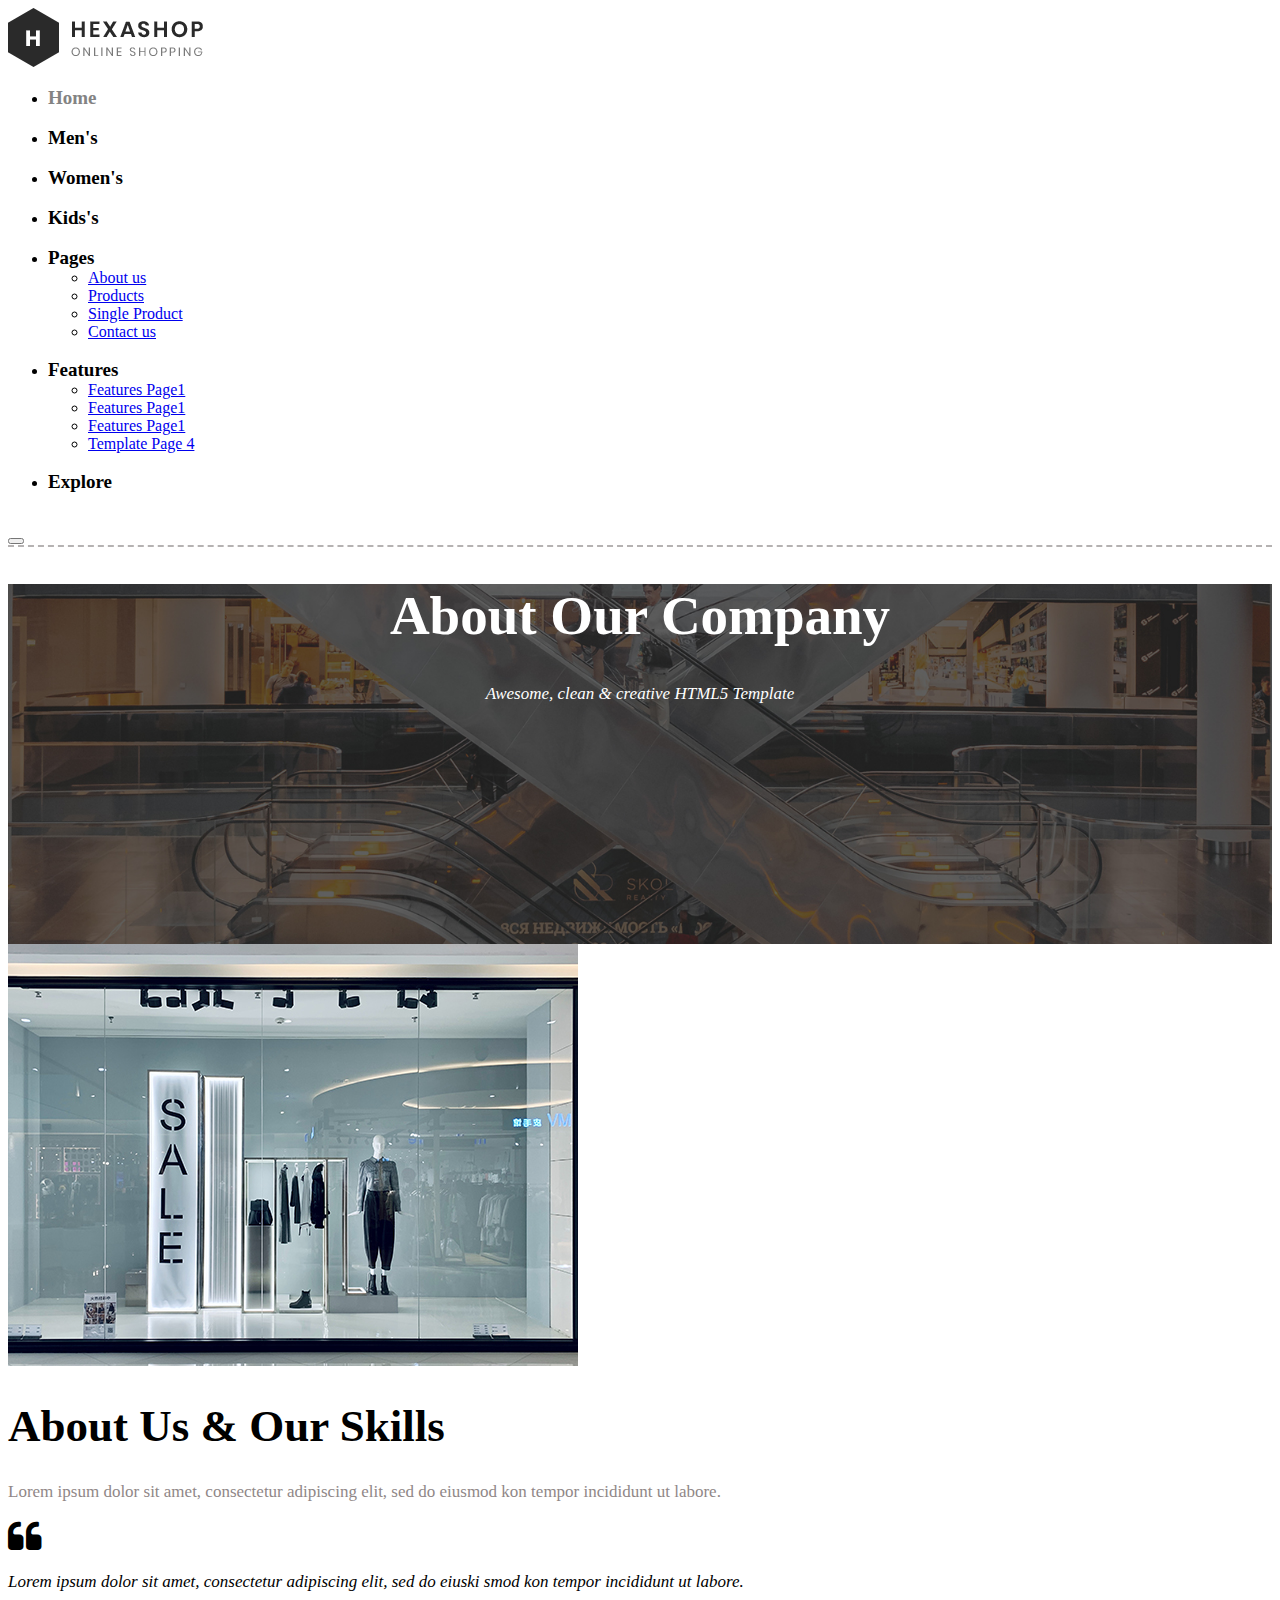
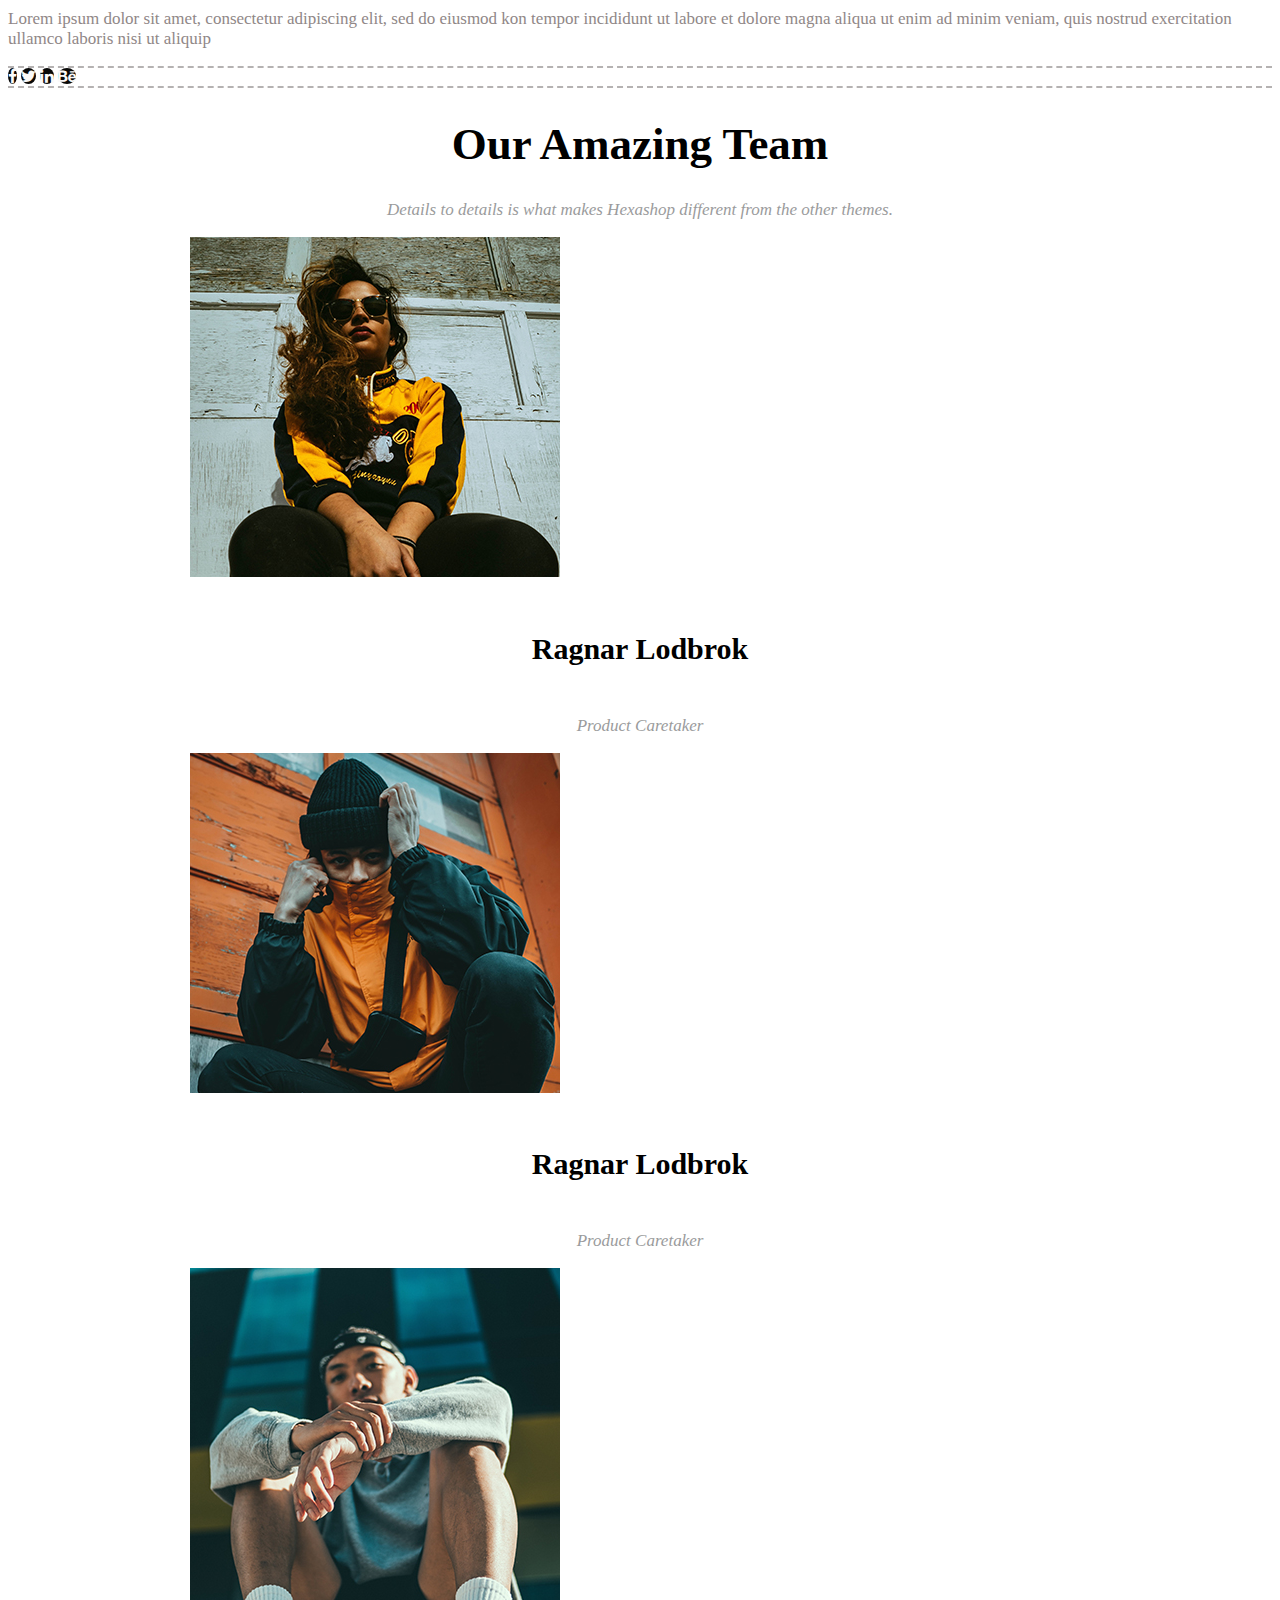
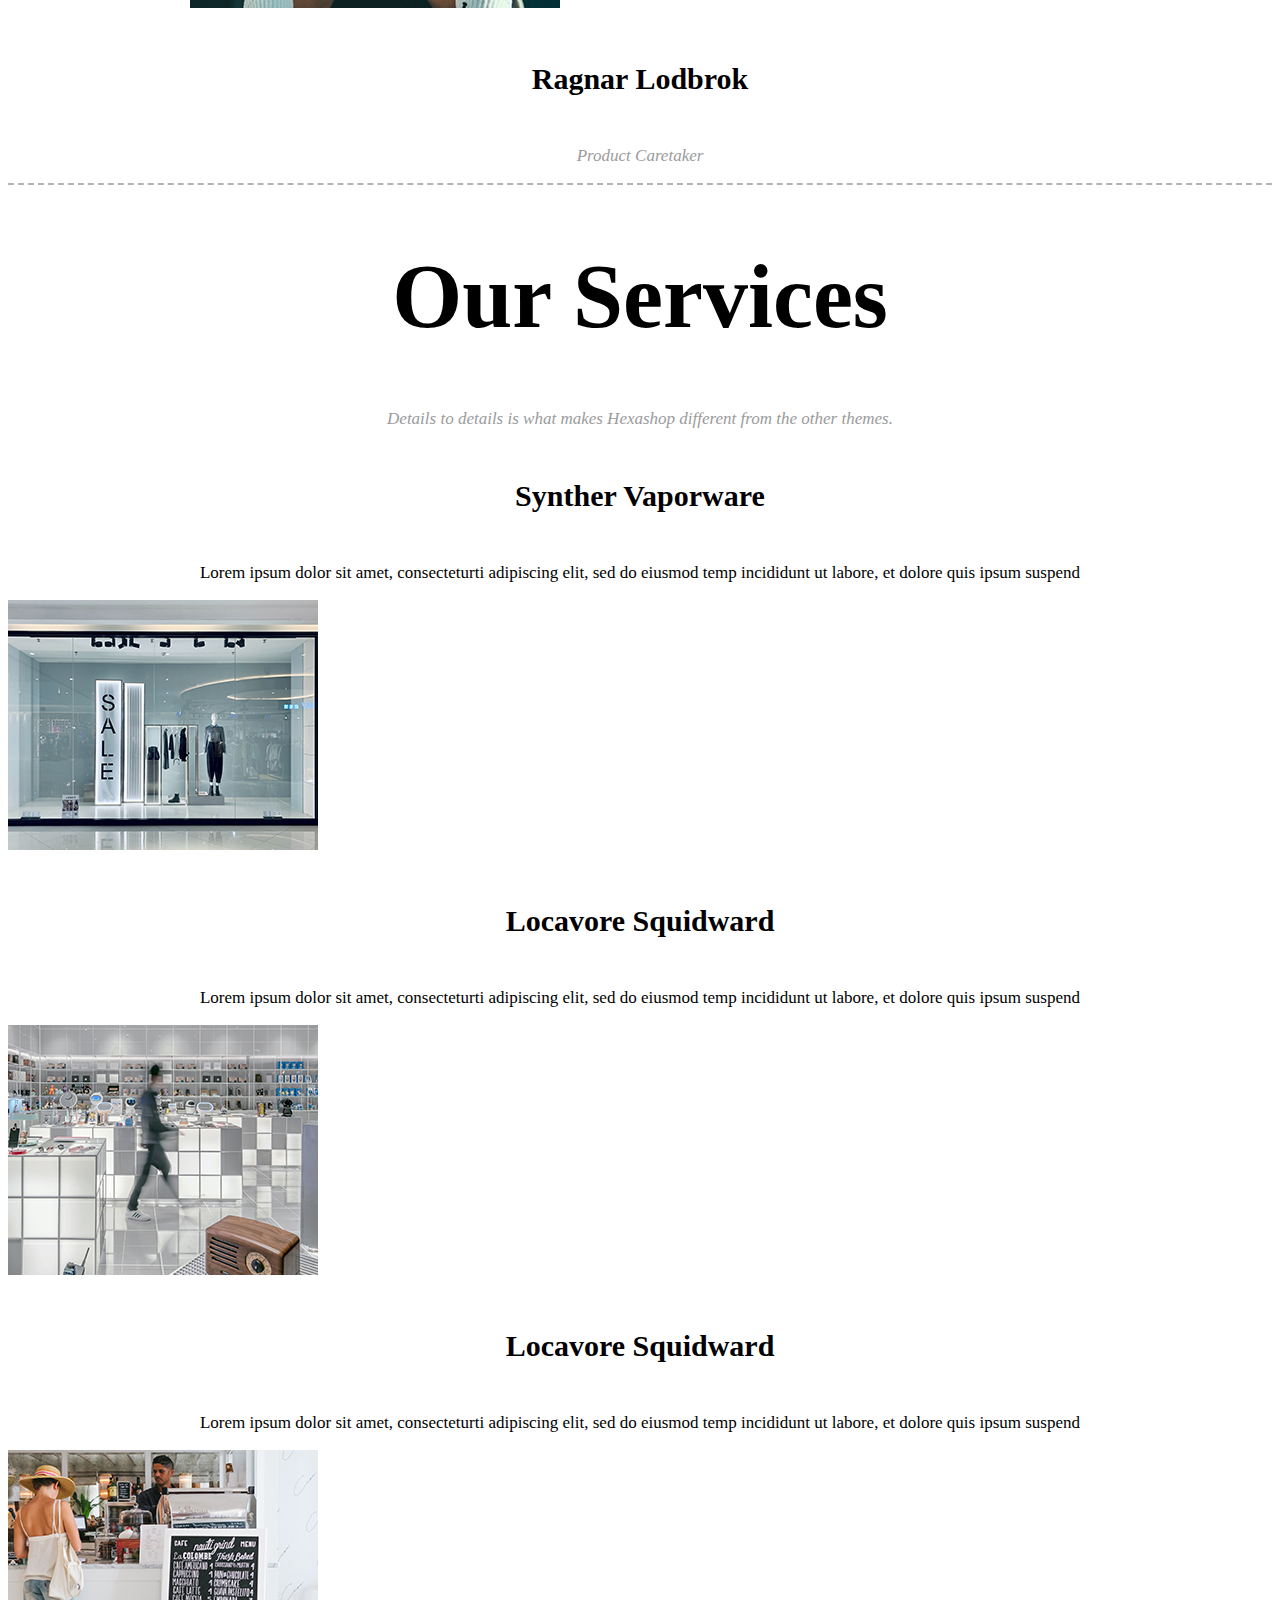
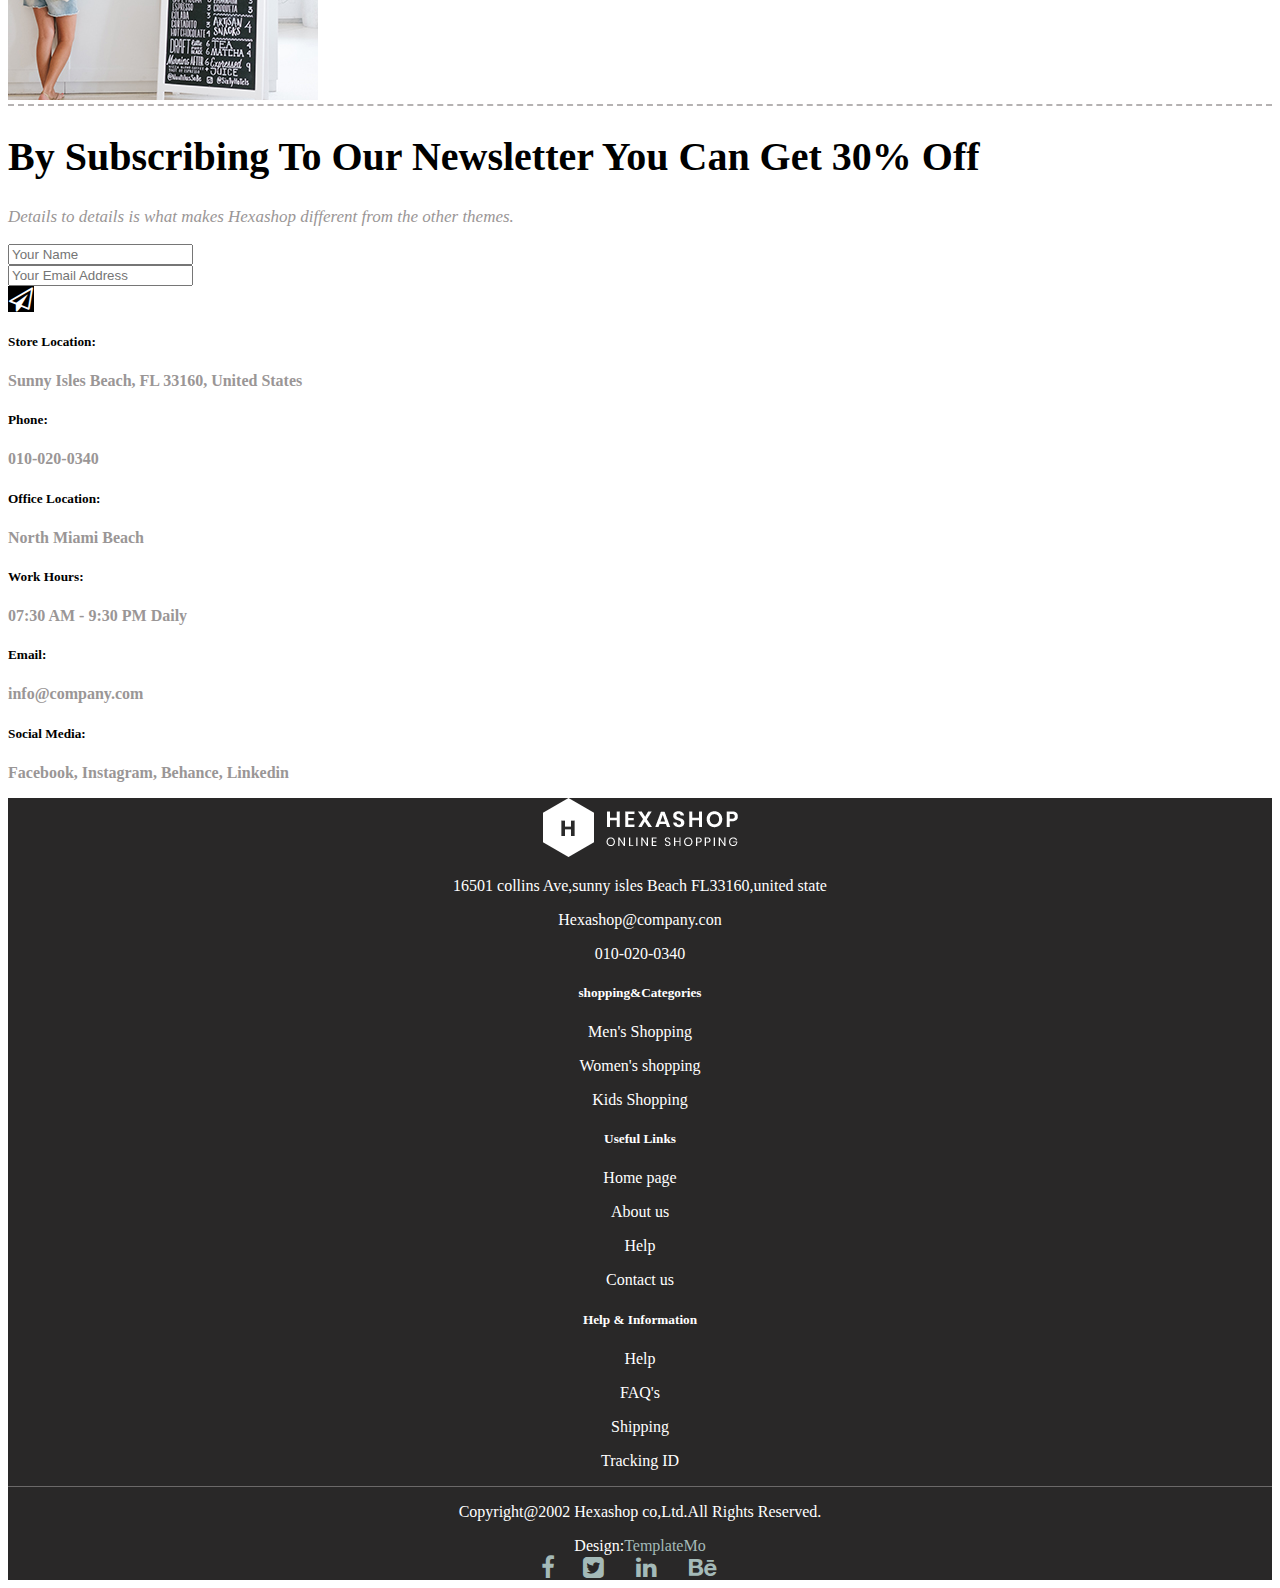
==== website4/pages/aboutus.html @ c2cced85 "added" ====
<!DOCTYPE html>
<html lang="en">
<head>   
  <link rel="stylesheet" href="https://cdnjs.cloudflare.com/ajax/libs/font-awesome/4.7.0/css/font-awesome.min.css">

  <link rel="stylesheet" href="../css/aboutus.css">
   <link href="https://cdn.jsdelivr.net/npm/bootstrap@5.1.3/dist/css/bootstrap.min.css" rel="stylesheet" integrity="sha384-1BmE4kWBq78iYhFldvKuhfTAU6auU8tT94WrHftjDbrCEXSU1oBoqyl2QvZ6jIW3" crossorigin="anonymous">
   <title>about us</title>
  </head>
<body>
  <div class="navbg fixed-top">
    <div class="container  ">
      
                  
      <div class="row pt-4">
          <div class="col-lg col-sm-6 col-md-6 col-6">
            <a class="navbar-brand" href="#"><img src="../img/logo.png" alt=""></a>
          </div>
          <div class="col-lg col-sm-6 col-md-6  col-6">
      <nav class="navbar navbar-expand-lg navbar-light">
      <div class="container-fluid">
        
       
        <div class="collapse navbar-collapse" id="navbarSupportedContent">
          <ul class="navbar-nav  mb-2 mb-lg-0 nav2">
            <li class="nav-item">
              <a class=" ab  nav-t" aria-current="page" href="../index.html">Home</a>
            </li>&nbsp;&nbsp;&nbsp;&nbsp;&nbsp;&nbsp;
            <li class="nav-item">
              <a class=" abc nav-t" aria-current="page" href="../index.html">Men's</a>
            </li>&nbsp;&nbsp;&nbsp;&nbsp;&nbsp;&nbsp;
            <li class="nav-item">
              <a class=" abc nav-t" aria-current="page" href="../index.html">Women's</a>
            </li>&nbsp;&nbsp;&nbsp;&nbsp;&nbsp;&nbsp;
            <li class="nav-item">
              <a class=" abc nav-t" aria-current="page" href="../index.html">Kids's</a>
            </li>&nbsp;&nbsp;&nbsp;&nbsp;&nbsp;&nbsp;
            <li class="nav-item dropdown nav text-dark">
              <a class=" dropdown-toggle nav-t abc" href="#" id="navbarDropdown" role="button" data-bs-toggle="dropdown" aria-expanded="false">
               Pages
              </a>
              <ul class="dropdown-menu" aria-labelledby="navbarDropdown">
                <li><a class="dropdown-item" href="aboutus.html">About us</a></li>
              <li><a class="dropdown-item" href="pdt.html">Products</a></li>
              <li><a class="dropdown-item" href="singlepdt.html">Single Product</a></li>
              <li><a class="dropdown-item" href="contactus.html">Contact us</a></li>
              </ul>
            </li>&nbsp;&nbsp;&nbsp;&nbsp;&nbsp;&nbsp;
            <li class="nav-item dropdown nav">
              <a class=" dropdown-toggle nav-t abc" href="#" id="navbarDropdown" role="button" data-bs-toggle="dropdown" aria-expanded="false">Features
                
              </a>
              <ul class="dropdown-menu" aria-labelledby="navbarDropdown">
                <li><a class="dropdown-item" href="#">Features Page1</a></li>
                <li><a class="dropdown-item" href="#">Features Page1</a></li>
                <li><a class="dropdown-item" href="#">Features Page1</a></li>
                <li><a class="dropdown-item" href="#">Template Page 4</a></li>
              </ul>
            </li>&nbsp;&nbsp;&nbsp;&nbsp;&nbsp;&nbsp;
            <li class="nav-item">
              <a class=" active nav-t abc" aria-current="page" href="#">Explore</a>
            </li>&nbsp;&nbsp;&nbsp;&nbsp;&nbsp;&nbsp;
          </ul>
         
        </div>
        <button class="navbar-toggler text-dark" type="button" data-bs-toggle="collapse" data-bs-target="#navbarSupportedContent" aria-controls="navbarSupportedContent" aria-expanded="false" aria-label="Toggle navigation">
          <span class="navbar-toggler-icon"></span>
        </button>
      </div>
  </div>
  </div>
  </div>
  </div>
    </nav>


      <div class="container-fluid  mb-5 ">
        <div class="row bor">
      
        </div>
      </div>


<header>
 
  <div class="container mb-5 pb-5 " id="home">
  <div class="row ">
    <div class="col-lg mt-5"></div>
    <div class="row">
      <div class="col-lg mt-5"></div>
    </div>
    <div class="row">
      <div class="col-lg mt-5"></div>

      <div class="col-lg-12  mt-5"><h1 class="Our">
        About Our Company
      </h1></div>
      <div class="col-lg-12 "><p class="HTML5">
        Awesome, clean & creative HTML5 Template
      </p></div>
    </div>

  </div>
</div></header>
  



    
<div class="container mt-5 mb-5">
  <div class="row ">
    <div class="col-lg-6 ">
      <div class="row">
        <div class="col-lg">
          <img src="../img/about-left-image.jpg" class="w-100">
        </div>
      </div>
    </div>
    <div class="col-lg-6 ">
      <div class="row">
        <div class="col-lg-12 ">
          <h1 class="About">
     About Us & Our Skills
          </h1>
          <div class="col-lg-12 mt-4">
            <p class="Lorem">
              Lorem ipsum dolor sit amet, consectetur adipiscing elit, sed do eiusmod kon tempor incididunt ut labore.
            </p>
          </div>
          <div class="row">
            <div class="col-lg-1">
              <i class="fa fa-quote-left" style="font-size:36px">
              </i></div>
            <div class="col-lg-11"> 
              <p class="website">Lorem ipsum dolor sit amet, consectetur adipiscing elit, sed do eiuski smod kon tempor incididunt ut labore.
              </p></div>
          </div>
         
          <div class="col-lg-12">
            <p class="Lorem">Lorem ipsum dolor sit amet, consectetur adipiscing elit, sed do eiusmod kon tempor incididunt ut labore et dolore magna aliqua ut enim ad minim veniam, quis nostrud exercitation ullamco laboris nisi ut aliquip</p>
          </div>
         <div class="col-lg-12 bor"></div>
            <div class="col-lg-12 mt-3 "><a href="#home" class="under">
              <i class="fa fa-facebook-f face pt-3 pb-3 ps-4 pe-4 " ></i>
              <i class="fa fa-twitter face  pt-3 pb-3 ps-3 pe-3 " ></i> 
             <i class="fa fa-linkedin face  pt-3 pb-3 ps-3 pe-3" ></i> 
              <i class="fa fa-behance face  pt-3 pb-3 ps-3 pe-3" ></i>
            </a>
            
          
            </div>
          
       
          
        </div>
      </div>
    </div>
  </div>
</div>

<div class="container-fluid mt-5 mb-5 ">
  <div class="row bor">

  </div>
</div>


<div class="container mt-5 mb-5">
  <div class="row">
    <div class="col-lg-12">
      <h1 class="Team About">Our Amazing Team</h1>
    </div>
    <div class="col-lg-12">
      <p class="Team other">Details to details is what makes Hexashop different from the other themes.</p></div>
    <div class="col-lg mt-5">
      <div class="row demo">
          <div class="col-lg-4">
              <div class="content px-0 mx-0">
                  <img src="../img/team-member-01.jpg" class="w-100 ">
                  <div class="content-overlay"></div>
                  <div class="content-details fadeIn-bottom fadeIn-right">
                   
                    <p>
                      <a href="#home" class="under"><i class="fa fa-facebook-f fac pt-3 pb-3 ps-4 pe-4 " ></i>&nbsp;&nbsp;
                        <i class="fa fa-twitter fac  pt-3 pb-3 ps-3 pe-3 " ></i> &nbsp;&nbsp;
                       <i class="fa fa-linkedin fac  pt-3 pb-3 ps-3 pe-3" ></i> &nbsp;&nbsp;
                        <i class="fa fa-behance fac  pt-3 pb-3 ps-3 pe-3"></i>&nbsp;&nbsp;</a>
                      
                    </p>
                  </div>
                </div>


      <div class="col-lg-12"><h5 class="Team Ragnar">Ragnar Lodbrok</h5></div>
      <div class="col-lg-12"><p class="Team other">Product Caretaker</p></div>
  </div>
          <div class="col-lg-4">
              <div class="content   ms-3">
                  <img src="../img/team-member-02.jpg" class="w-100 ">
                  <div class="content-overlay"></div>
                  <div class="content-details fadeIn-bottom fadeIn-right">
                   
                    <a href="#home" class="under"><i class="fa fa-facebook-f fac pt-3 pb-3 ps-4 pe-4 " ></i>&nbsp;&nbsp;
                      <i class="fa fa-twitter fac  pt-3 pb-3 ps-3 pe-3 " ></i> &nbsp;&nbsp;
                     <i class="fa fa-linkedin fac  pt-3 pb-3 ps-3 pe-3" ></i> &nbsp;&nbsp;
                      <i class="fa fa-behance fac  pt-3 pb-3 ps-3 pe-3"></i>&nbsp;&nbsp;</a>
                  </div>
                </div>
                <div class="col-lg-12"><h5 class="Team Ragnar">Ragnar Lodbrok</h5></div>
      <div class="col-lg-12"><p class="Team other">Product Caretaker</p></div>
          </div>
          <div class="col-lg-4">
              <div class="content ms-4">
                  <img src="../img/team-member-03.jpg" class="w-100 ">
                  <div class="content-overlay"></div>
                  <div class="content-details fadeIn-bottom fadeIn-right">
                   
                    <a href="#home" class="under"><i class="fa fa-facebook-f fac pt-3 pb-3 ps-4 pe-4 " ></i>&nbsp;&nbsp;
                      <i class="fa fa-twitter fac  pt-3 pb-3 ps-3 pe-3 " ></i> &nbsp;&nbsp;
                     <i class="fa fa-linkedin fac  pt-3 pb-3 ps-3 pe-3" ></i> &nbsp;&nbsp;
                      <i class="fa fa-behance fac  pt-3 pb-3 ps-3 pe-3"></i>&nbsp;&nbsp;</a>
                  </div>
                </div>
                <div class="col-lg-12"><h5 class="Team Ragnar">Ragnar Lodbrok</h5></div>
      <div class="col-lg-12"><p class="Team other">Product Caretaker</p></div>
              
          </div>
      </div>
    </div>
  </div>
</div>

<div class="container-fluid mt-5 mb-5 ">
  <div class="row bor">

  </div>
</div>

<div class="container mt-5 mb-5">
  <div class="row  ">
      <div class="col-lg-12 Team About"><h1>Our Services</h1></div>
      <div class="col-lg-12 Team mb-5 other "><p> Details to details is what makes Hexashop different from the other themes.</p></div>
      <div class="card-group">
        
        <div class="col-lg col-md-12">
          <div class="card ms-3  shadow-lg pt-3 pb-5 ps-2 pe-2 mb-4">
            <div class="card-body ">
              <h5 class="card-title pt-3 Team Synther">Synther Vaporware</h5>
              <p class="card-text pt-3 Team ipsum ps-4 pe-4">Lorem ipsum dolor sit amet, consecteturti adipiscing elit, sed do eiusmod temp incididunt ut labore, et dolore quis ipsum suspend</p>
              <img src="../img/service-01.jpg" class="card-img-top w-100" alt="...">

            </div>
          </div>
        </div>
              <div class="col-lg col-md-12">
                <div class="card ms-3  shadow-lg pt-3 pb-5 ps-2 pe-2 mb-4">
                  <div class="card-body ">
                    <h5 class="card-title pt-3 Team Synther">Locavore Squidward</h5>
                    <p class="card-text pt-3 Team ipsum ps-4 pe-4">Lorem ipsum dolor sit amet, consecteturti adipiscing elit, sed do eiusmod temp incididunt ut labore, et dolore quis ipsum suspend</p>
                    <img src="../img/service-02.jpg" class="card-img-top w-100" alt="...">
      
                  </div>
                </div>
              </div>
              
              <div class="col-lg col-md-12">
                <div class="card ms-3  shadow-lg pt-3 pb-5 ps-2 pe-2 mb42">
                  <div class="card-body ">
                    <h5 class="card-title pt-3 Team Synther">Locavore Squidward</h5>
                    <p class="card-text pt-3 Team ipsum ps-4 pe-4">Lorem ipsum dolor sit amet, consecteturti adipiscing elit, sed do eiusmod temp incididunt ut labore, et dolore quis ipsum suspend</p>
                    <img src="../img/service-03.jpg" class="card-img-top w-100" alt="...">
      
                  </div>
                </div>
              </div>    
          </div>
       
  </div>
</div>



<div class="container-fluid mt-5 mb-5 ">
  <div class="row bor">

  </div>
</div>
<div class="container-fluid three mt-5 mb-5">

</div>
<!-- section7 -->
<div class="container mb-5">
  <div class="row">
    <div class="col-lg-8 mb-5">
      <div class="row">
        <div class="col-lg-12 mb-3"><h1 class="Off">By Subscribing To Our Newsletter You Can Get 30% Off</h1></div>
        <div class="col-lg-12 mb-4"><p class="themes">Details to details is what makes Hexashop different from the other themes.</p></div>
        <!-- <form action=""> -->
           <!-- <div class="col-lg-4 ">
            <input type="text" placeholder="Your Name" class="form-contol pt-3 pb-3 ps-5 pe-5">
          </div>
          <div class="col-lg-4 ">
              <input type="email" placeholder="Your Email Address" class="form-contol pt-3 pb-3 ps-5 pe-5">

             </div>
             -->
            
              <div class="col-lg-5">
                <form>
                  <div class="mb-3">
                <input type="text" class="form-control p-2" id=""  placeholder="Your Name">
              </div></div>
            </form>
              <div class="col-lg-5"> 
                <form action="">
                <div class="mb-3">
                <input type="email" class="form-control p-2" id="exampleInputEmail1" aria-describedby="emailHelp" placeholder="Your Email Address">
              </div></div>
            </form>
            <div class="col-lg-1  col-mb-12 col-sm-12">
              <i class="fa fa-paper-plane-o ms-2 w-100 p-2 plane" style="font-size:24px"></i>
             </div>
              
            

            <!-- </form> -->
        
      </div>
    </div>
    <div class="col-lg">
      <div class="row">
        <div class="col-lg-6 col-md-6 col-sm-6 col-6">
          <div class="row">
            <div class="col-lg-12 col-md-12 col-sm-12">
              <h5 class="Store">Store Location:</h5>
              <p class="States">Sunny Isles Beach, FL 33160, United States</p>
            </div>
            <div class="col-lg-12 col-md-12 col-sm-12">
              <h5 class="Store mt-3">Phone:</h5>
              <p class="States">010-020-0340</p>
            </div>
            <div class="col-lg col-md col-sm">
              <h5 class="Store  mt-3">Office Location:</h5>
              <p class="States">North Miami Beach</p>
            </div>
          </div>
        </div>
        <div class="col-lg-6 col-md-6 col-sm-6 col-6">
          <div class="row">
            <div class="col-lg-11 col-md-12 col-sm-12">
              <h5 class="Store">Work Hours:</h5>
              <p class="States">07:30 AM - 9:30 PM Daily</p>
            </div>
            <div class="col-lg-12 col-md-12 col-sm-12">
              <h5 class="Store  mt-3">Email:</h5>
              <p class="States">info@company.com</p>
            </div>
            <div class="col-lg-12 col-md-12 col-sm-12">
              <h5 class="Store  mt-3">Social Media:</h5>
              <p class="States">Facebook, Instagram, Behance, Linkedin</p>
            </div>
          </div>
        </div>
      </div>
   
    </div>
  </div>
</div>
      <!--  -->
      <!-- footer -->
      <footer>

        <div class="container ">
          <div class="row o1">
            <div class="col-lg-3  mt-5"><img src="../img/white-logo.png" >
              <p class="pa mt-3">16501 collins Ave,sunny isles Beach  FL33160,united state</p>
            <p class="pa mt-3">Hexashop@company.con</p>
          <p class="pa">010-020-0340</p></div>
            <div class="col-lg-3   mt-5">
              <h5 class="pa mb-3">shopping&Categories</h5>
              <p class="pa">Men's Shopping</p>
              <p class="pa">Women's shopping</p>
              <p class="pa">Kids Shopping</p>
              </div>
            <div class="col-lg-3  mt-5">
              <h5 class="pa  mb-3">Useful Links</h5>
              <p class="pa">Home page</p>
              <p class="pa">About us</p>
              <p class="pa">Help</p>
              <p class="pa">Contact us</p>
            </div>
            <div class="col-lg-3   mt-5">
              <h5 class="pa  mb-3">Help & Information</h5>
              <p class="pa">Help</p>
              <p class="pa">FAQ's</p>
              <p class="pa">Shipping</p>
              <p class="pa">Tracking ID</p>
            </div>
          </div>
          <div class="row pa1">
            <div class="col-lg-12 pa2 mt-5"><p>Copyright@2002 Hexashop co,Ltd.All Rights Reserved.</p></div>
            <div class="col-lg-12 pa2">Design:<a href="https://templatemo.com/" class="TemplateMo">TemplateMo</a> </div>
            <div class="col-lg mt-3">
              <a href="#home"><i class="fa fa-facebook-f fa1" style="font-size:24px"></i></a>&nbsp;&nbsp;&nbsp;&nbsp;&nbsp;&nbsp;
             <a href="#home"><i class="fa fa-twitter-square fa1" style="font-size:24px"></i></a> &nbsp;&nbsp;&nbsp;&nbsp;&nbsp;&nbsp;
            <a href="#home"> <i class="fa fa-linkedin fa1" style="font-size:24px"></i></a> &nbsp;&nbsp;&nbsp;&nbsp;&nbsp;&nbsp;
             <a href="#home"> <i class="fa fa-behance fa1" style="font-size:24px"></i></a>&nbsp;&nbsp;&nbsp;&nbsp;&nbsp;&nbsp;
            </div>
            
          </div>
            
        
         
        </div>
      
      </footer>
      <script src="https://cdn.jsdelivr.net/npm/@popperjs/core@2.10.2/dist/umd/popper.min.js" integrity="sha384-7+zCNj/IqJ95wo16oMtfsKbZ9ccEh31eOz1HGyDuCQ6wgnyJNSYdrPa03rtR1zdB" crossorigin="anonymous"></script>
<script src="https://cdn.jsdelivr.net/npm/bootstrap@5.1.3/dist/js/bootstrap.min.js" integrity="sha384-QJHtvGhmr9XOIpI6YVutG+2QOK9T+ZnN4kzFN1RtK3zEFEIsxhlmWl5/YESvpZ13" crossorigin="anonymous"></script>

</body>
</html>
---- website4/css/aboutus.css ----
.Off{
    font-weight:700 ;
    font-size: 40px;
}
.themes{
    font-weight: 500;
    font-size: 17px;
    font-style: italic;
    color: rgb(154, 150, 150);
}
.Store{
    font-weight: 700;
}
.States{
    color: rgb(154, 150, 150);
font-weight: 600;
}

.under{
  text-decoration: none;
}
a.abc{
  color:black;
  text-decoration: none;
  font-weight: 600;
    font-size: 19px;
  }
  a.abc:hover{
    color:rgb(131, 131, 131);
    }
    a.ab{
      color:rgb(131, 131, 131);
      text-decoration: none;
      font-weight: 600;
        font-size: 19px;
      }
      a.ab:hover{
        color:rgb(131, 131, 131);
        }

/*  */
/* footer */
footer{
    background-color:rgb(41, 40, 40) ;
}
.pa{
    color: white;
}
.pa1{
    color: white;
    text-align: center;
border-top: 1px solid rgb(107, 105, 105);
}
.pa2{
    color: white;
    text-align: center;
}
.face{
    color: #faf9f9;
    border-radius: 70%;
    background-color: rgb(9, 9, 8); 
}
.face:hover{
  color: black;
  background-color: #fff;
}
.fac{
    color: black;
  background-color: #fff;
  border-radius: 70%;
}
.fac:hover{
    color: #faf9f9;
   
    background-color: rgb(9, 9, 8);
}


header{
    background-image: url(../img/about-us-page-heading.jpg);
    background-repeat:no-repeat;
    background-position: center;
    background-size: cover;
    height: 40vh; 
}
h1.Our{
    text-align: center;
    font-size: 55px;
    font-weight: 900;
    color: white;
}
.HTML5{
    text-align: center;
    font-size: 17px;
    font-weight: 400;
    font-style: italic;
    color: white;
}
.Team{
    text-align: center;
  
}
.demo>[class*='col-']
  {
      padding-right: 0;
      padding-left: 0;
  }
  .bor{
    border-bottom: 2px dashed rgb(181, 178, 178);
}
.About{
    font-size: 45px;
    font-weight: 700;
}
.Lorem{
    font-size: 17px;
    font-weight: 500;
    color: rgb(144, 135, 135);
}
.website{
    font-style: italic; 
    font-size: 17px;
    font-weight: 500;
}
.other{
    font-style: italic; 
    font-size: 17px;
    font-weight: 500;
    color: rgb(154, 155, 156);
}
.Ragnar{
    font-size: 30px;
    font-weight: 700;
}
.Synther{
    font-size: 30px;
    font-weight: 700;
}
.ipsum{
    font-size: 17px; 
}



.content {
    position: relative;
    width: 100%;
    max-width: 900px;
    margin: auto;
    overflow: hidden;
  }
  .navbg{
    background-color: #fff;
  }
  .content .content-overlay {
     background-color: black;
       position: absolute;
    height: 100%;
    width: 100%;
    left: 0;
    top: 0;
    bottom: 0;
    right: 0;
    opacity: 0;
    -webkit-transition: all 0.4s ease-in-out 0s;
    -moz-transition: all 0.4s ease-in-out 0s;
    transition: all 0.4s ease-in-out 0s;
  }
  
  .content:hover .content-overlay{
    opacity: 0.8;
  }
  
  .content-image{
    width: 100%;
  }
  
  .content-details {
    position: absolute;
    text-align: center;
    padding-left: 1em;
    padding-right: 1em;
    width: 90%;
    top: 50%;
    left: 50%;
    opacity: 0;
    -webkit-transform: translate(-50%, -50%);
    -moz-transform: translate(-50%, -50%);
    transform: translate(-50%, -50%);
    -webkit-transition: all 0.3s ease-in-out 0s;
    -moz-transition: all 0.3s ease-in-out 0s;
    transition: all 0.3s ease-in-out 0s;
  }
  
  .content:hover .content-details{
    
    opacity: 1;
  }
  
  .content-details h5{
      
    color: #fff;
    font-weight: 100;
  
  }
  
  .content-details p{
    color: #fff;
    font-size: 0.8em;
  }
  
  .fadeIn-bottom{
      top: 50%;
    }
    
    .fadeIn-top{
      top: 20%;
    }
    
    .fadeIn-left{
      left: 20%;
    }
    
    .fadeIn-right{
      left: 50%;
    }
  
  /* .banner{
      background-image: url(../img/left-banner-image.jpg);
  background-repeat:no-repeat;
  background-position: center;
  background-size: cover;
  height: 86vh;
  } */
  .centered {
      position: absolute;
      top: 30%;
      left: 10%;
      transform: translate(-10%, -10%);
    }
  .we{
      color: #fff;
     
      font-size: 52px;
      font-weight: 700;
      margin-bottom: 20px;
  }
  .clean{
      font-size: 16px;
      color: #fff;
      font-weight: 400;
      font-style: italic;
      display: block;
      margin-bottom: 30px;
  }
  .Purchase{
      text-decoration: none;
      color: #fff;
      border:1px solid white ;
  }
  .Purchase:hover{
      color: black;
      background-color: #fff;
  }
  .Women{
      color: #fff;
  
      font-size: 32px;
      font-weight: 700;
      margin-bottom: 20px;
  }
  .Best{
      font-size: 20px;
      color: #fff;
      font-weight: 400;
      font-style: italic;
      display: block;
     text-align: center;
  }
  .centere {
      position: absolute;
      top: 40%;
      left: 30%;
      transform: translate(-10%, -10%);
    }
    .TemplateMo{
        color: rgb(164, 186, 184);
        text-decoration: none;
       
     } 
     .TemplateMo:hover{
        color: brown;
     }
     .fa1{
        color: rgb(164, 186, 184);
        text-decoration: none;
     }
    .fa1:hover{
        color: brown;
    }
    .plane{
        border: 1px solid black;
        background-color: black;
        color: #fff;
        text-align: center;
      }
      .plane:hover{
        background-color: #fff;
        color: black;
      }
      .o1{
        text-align: center;
        }
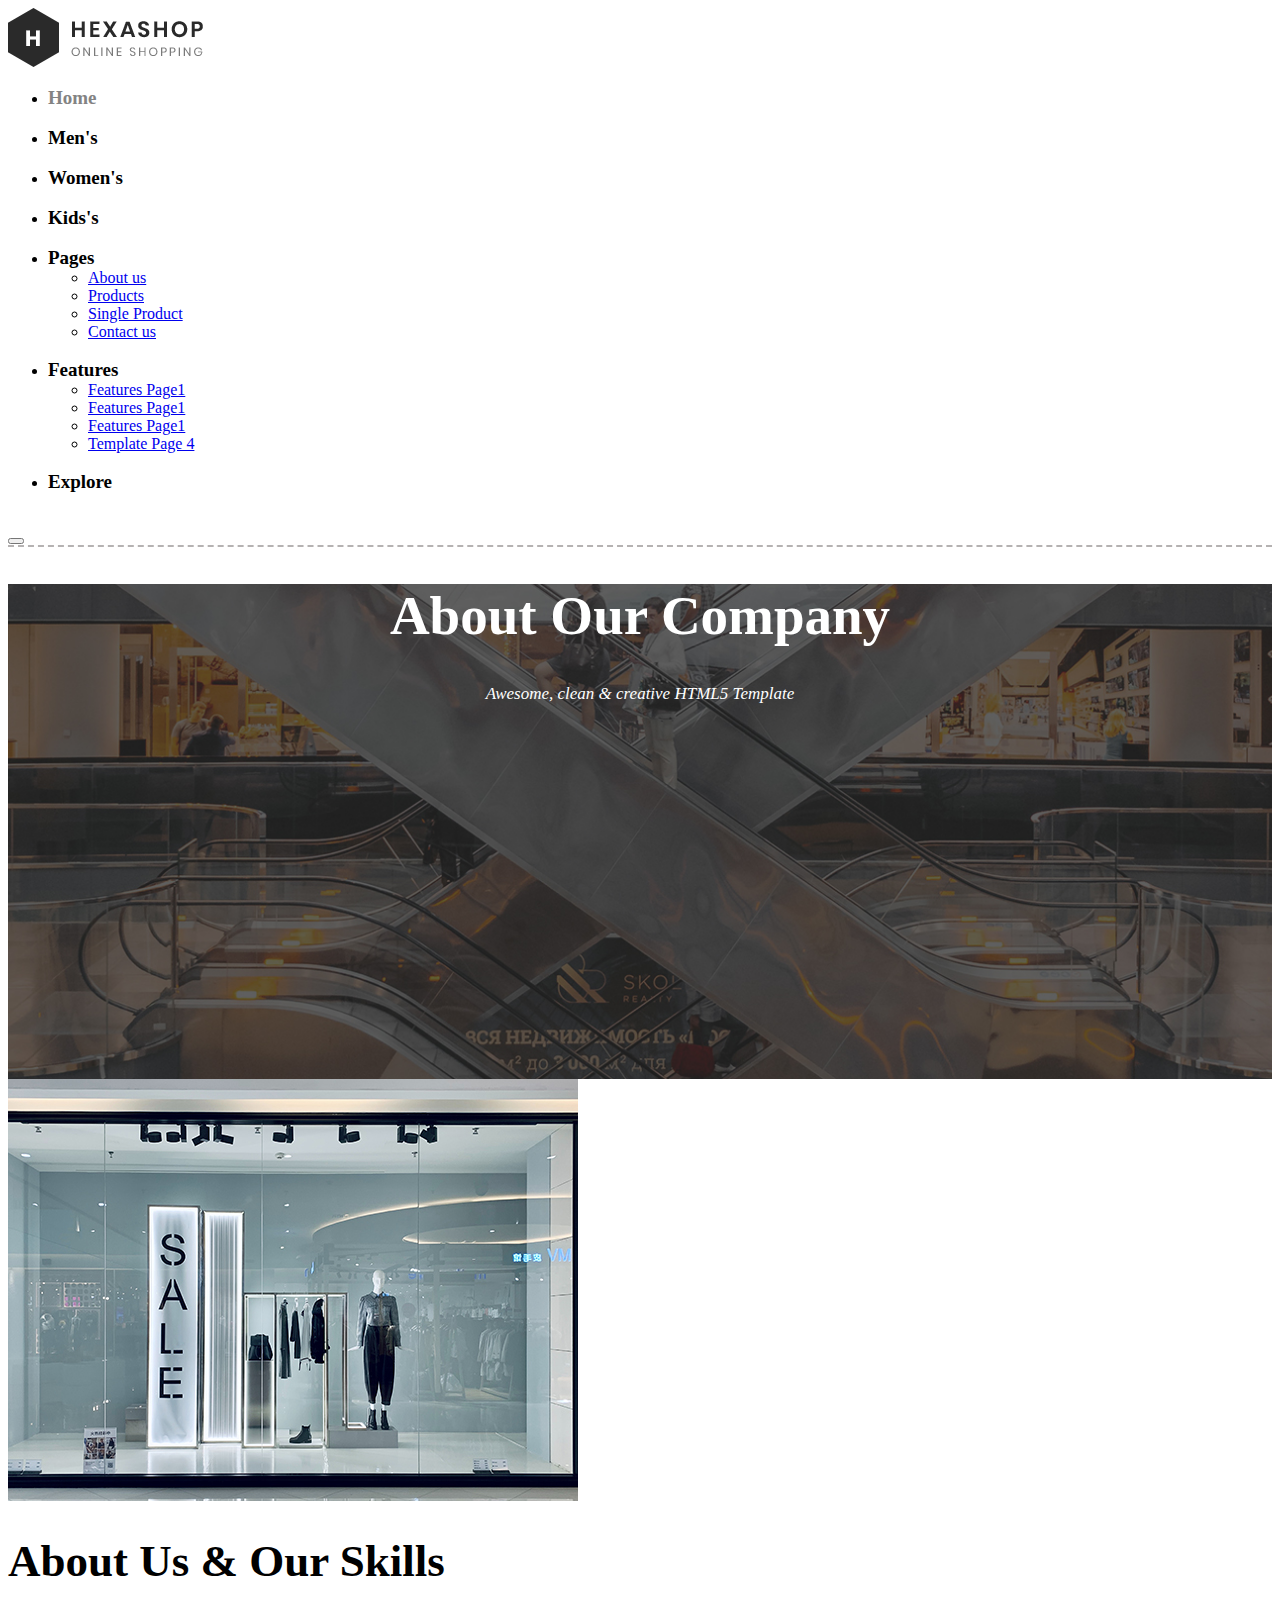
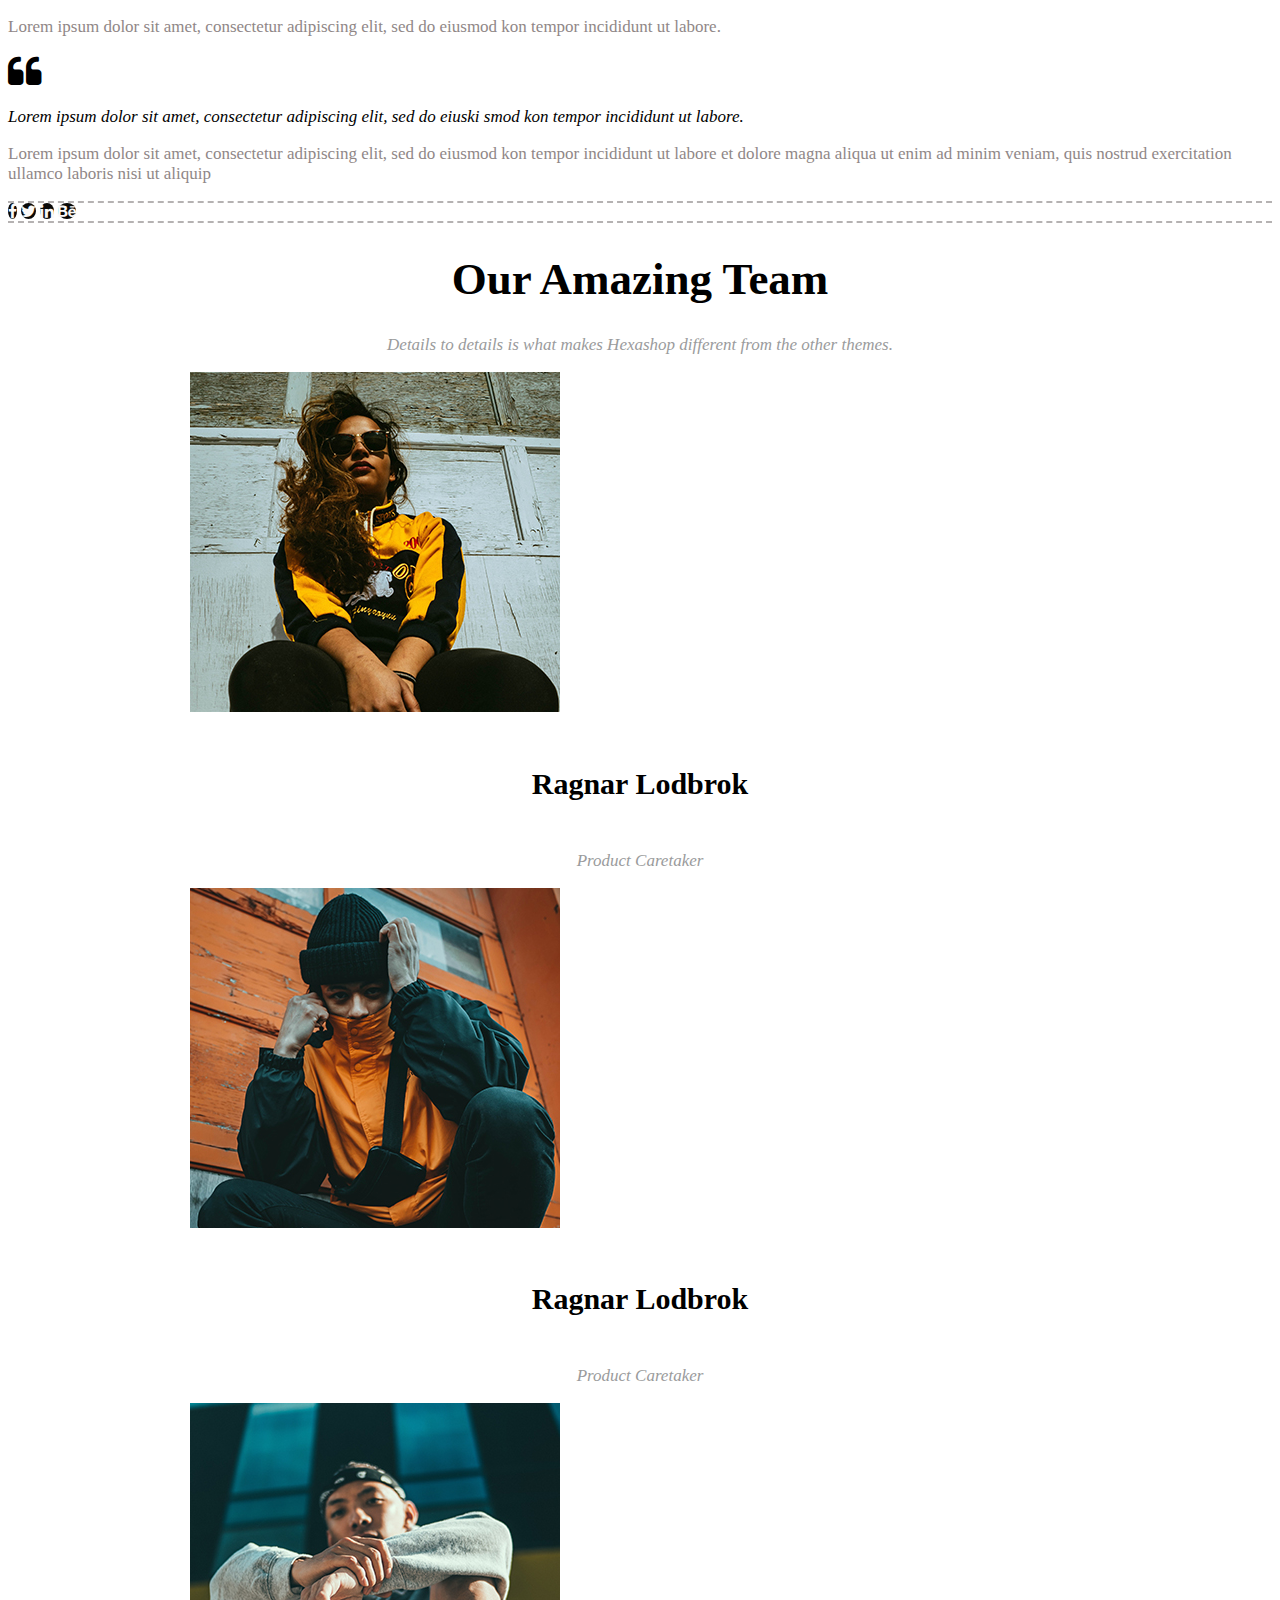
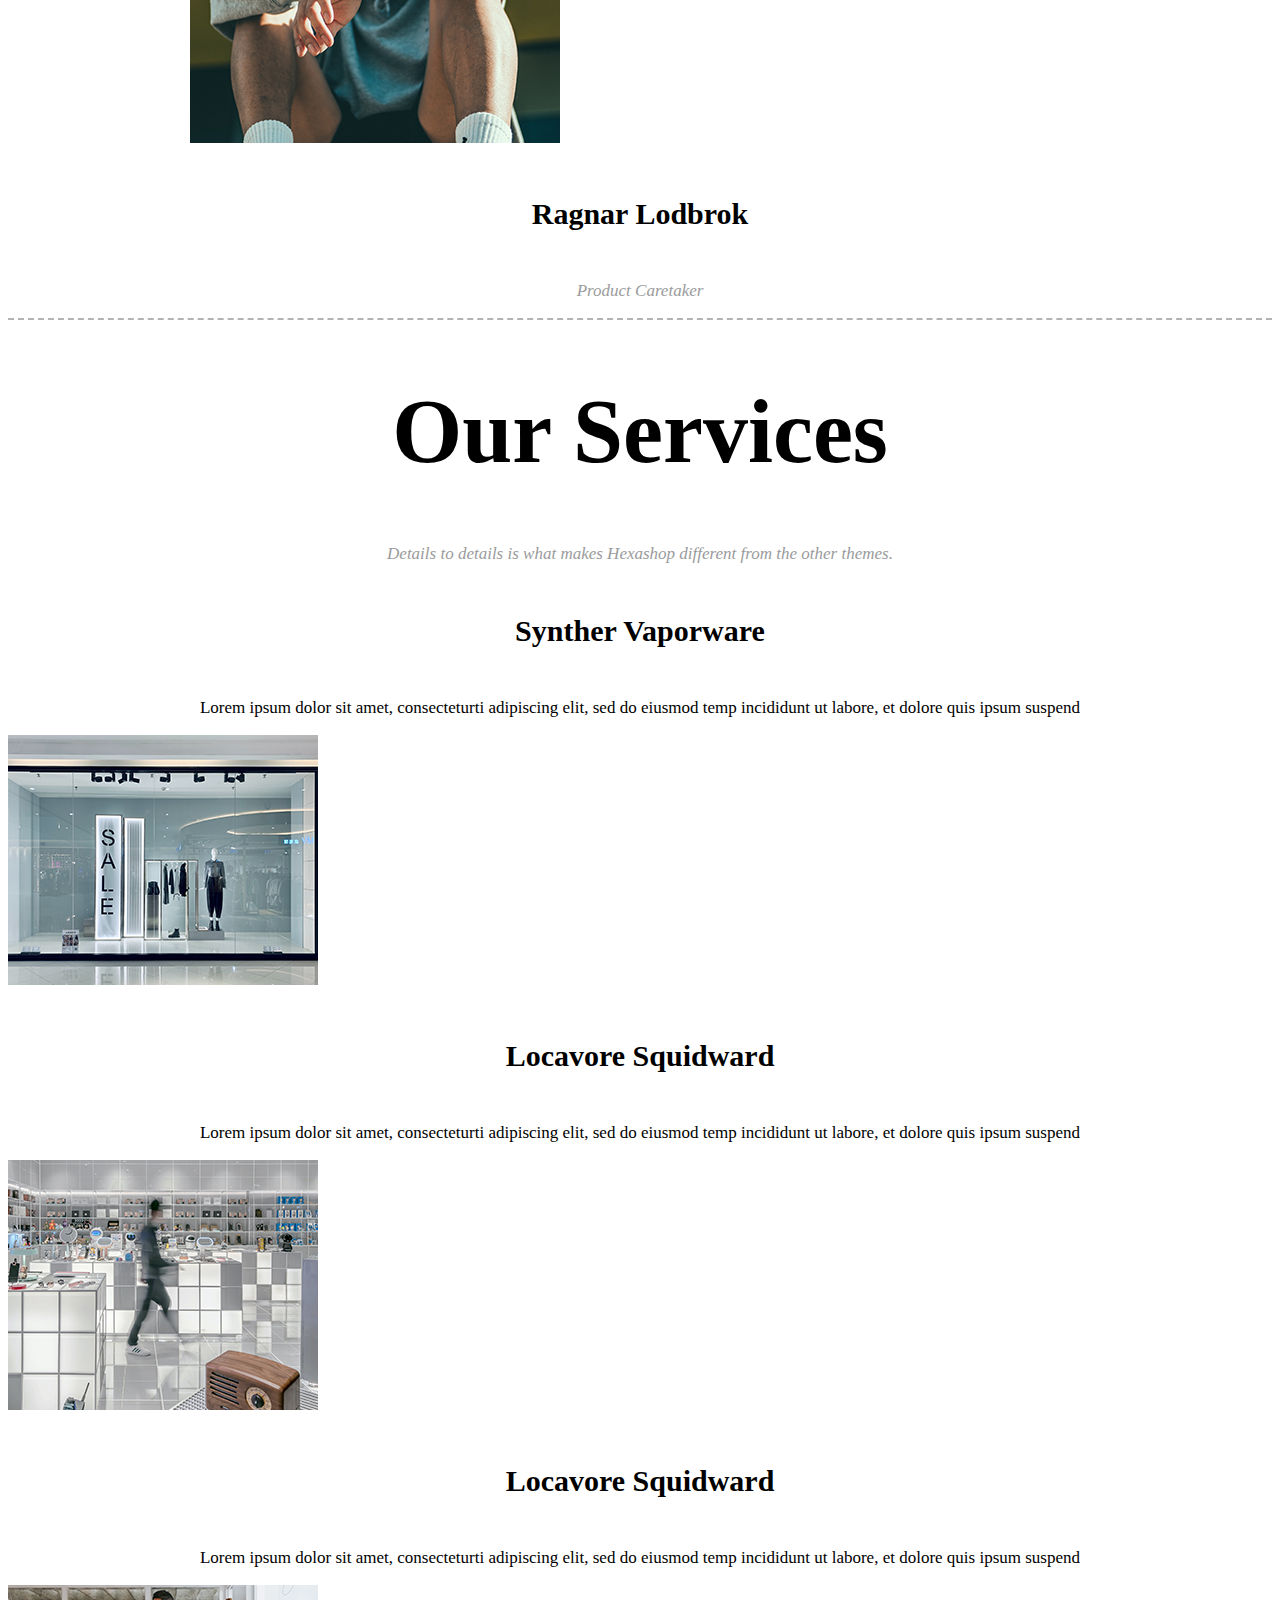
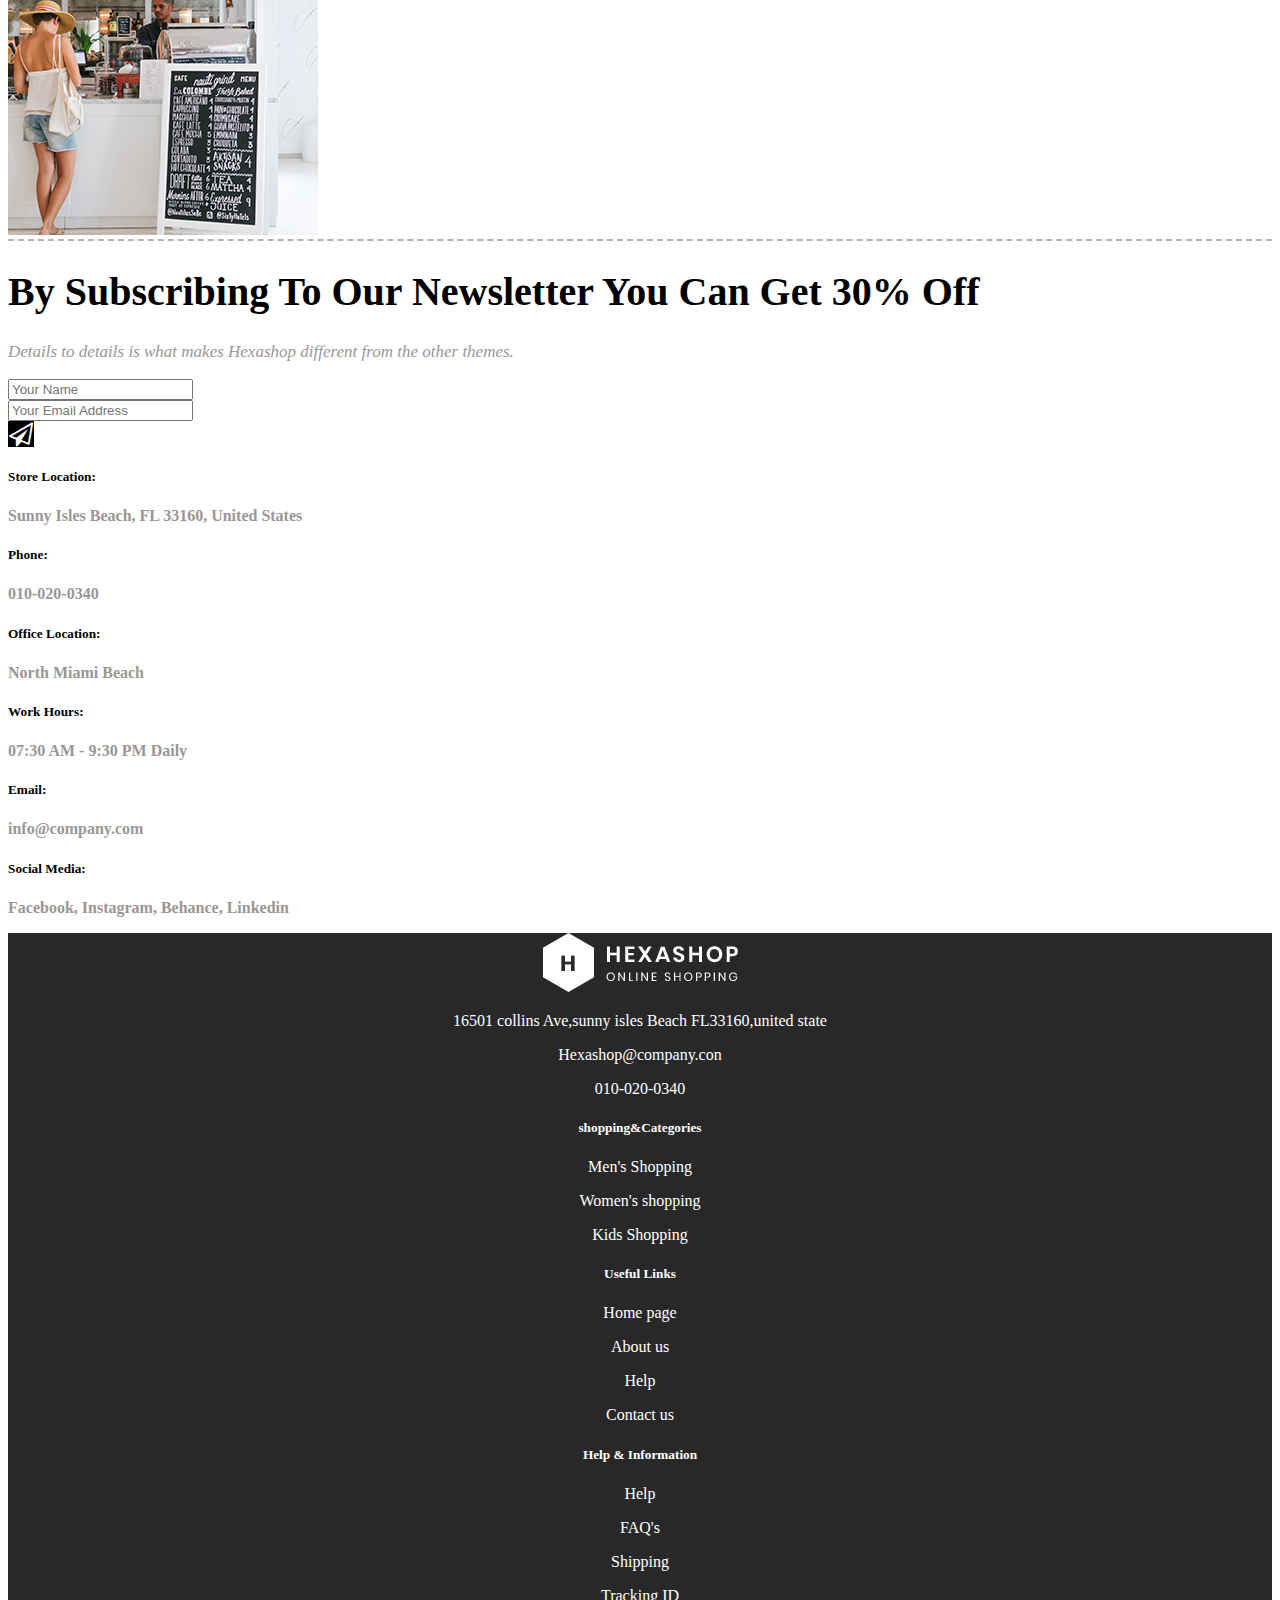
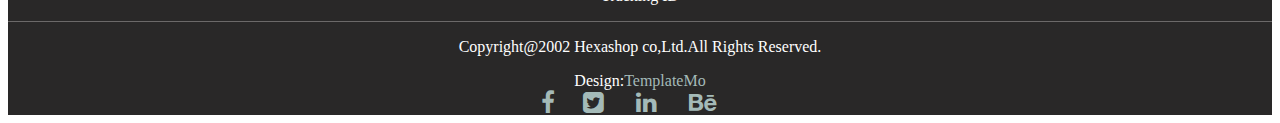
==== commit 851aea99: "adding" ====
--- a/website4/pages/aboutus.html
+++ b/website4/pages/aboutus.html
@@ -71,7 +71,7 @@
   </div>
   </div>
   </div>
-    </nav>
+   
 
 
       <div class="container-fluid  mb-5 ">
--- a/website4/css/aboutus.css
+++ b/website4/css/aboutus.css
@@ -81,7 +81,7 @@
     background-repeat:no-repeat;
     background-position: center;
     background-size: cover;
-    height: 40vh; 
+    height: 55vh; 
 }
 h1.Our{
     text-align: center;
@@ -225,13 +225,7 @@
       left: 50%;
     }
   
-  /* .banner{
-      background-image: url(../img/left-banner-image.jpg);
-  background-repeat:no-repeat;
-  background-position: center;
-  background-size: cover;
-  height: 86vh;
-  } */
+
   .centered {
       position: absolute;
       top: 30%;
@@ -310,4 +304,15 @@
       }
       .o1{
         text-align: center;
+        }
+        a.Addd:hover{
+          background-color: rgb(104, 103, 103);
+          color: white;
+          text-decoration: none;
+        }
+       a.Addd{
+          border: 1px solid black;
+          text-decoration: none;
+         color: black;
+         border-radius: 50%;
         }